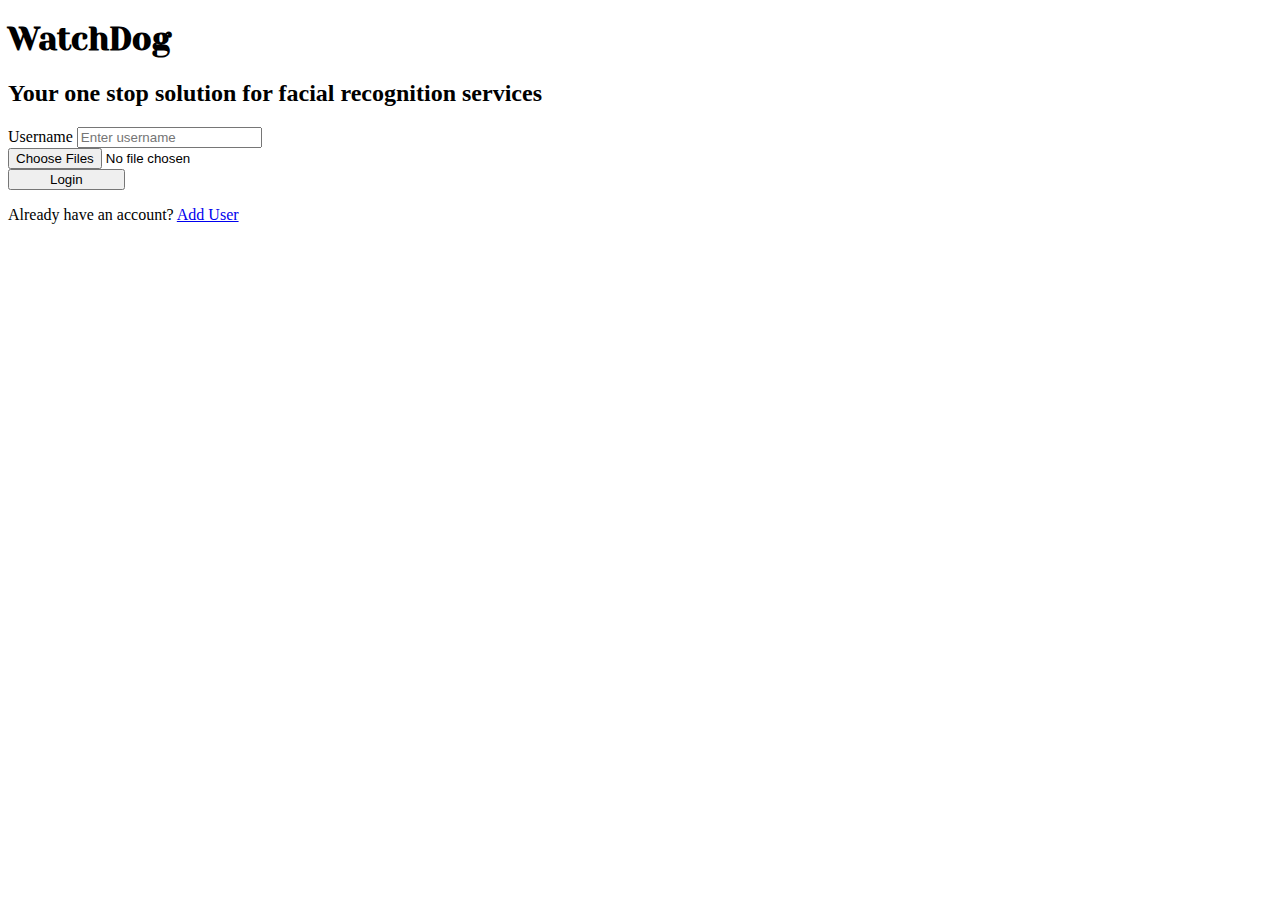
==== templates/add_user.html @ 5499f093 "add user_add webpage" ====
<!DOCTYPE html>
<html lang="en">
<head>
    <link rel="stylesheet" href="../static/landing_page.css">
    <link href="https://cdn.jsdelivr.net/npm/bootstrap@5.2.1/dist/css/bootstrap.min.css" rel="stylesheet" integrity="sha384-iYQeCzEYFbKjA/T2uDLTpkwGzCiq6soy8tYaI1GyVh/UjpbCx/TYkiZhlZB6+fzT" crossorigin="anonymous">
    <meta charset="UTF-8">
    <meta http-equiv="X-UA-Compatible" content="IE=edge">
    <meta name="viewport" content="width=device-width, initial-scale=1.0">
    <title>WatchDog</title>
</head>
<section class="vh-100">
    <div class="container-fluid h-custom">
      <div class="row d-flex justify-content-center align-items-center h-100">
        <div class="text-center pt-0 mt-0">
            <h1 class="display-2">WatchDog</h1>
            <h2>Your one stop solution for facial recognition services</h2>
        </div>
        <div class="row d-flex justify-content-start align-items-start h-100 w-50 mt-5">
          <form>
            
            <div class="form-outline mb-5">
                <label class="form-label" for="form3Example3">Username</label>
                <input type="text" id="form3Example3" class="form-control form-control-lg"
                  placeholder="Enter username" required/>
            </div>

            <div class="form-outline mb-5">
                <input type="file" value="Upload Images" multiple required>
            </div>
  
            <div class="text-center text-lg-start mt-4 pt-2">
              <button type="button" class="btn btn-primary btn-lg"
                style="padding-left: 2.5rem; padding-right: 2.5rem;">Login</button>
              <p class="small fw-bold mt-2 pt-1 mb-0">Already have an account? <a href="#!"
                  class="link-danger">Add User</a></p>
            </div>
          </form>
        </div>
      </div>
    </div>
  </section>
</html>
---- static/landing_page.css ----
@import url('https://fonts.googleapis.com/css2?family=Yeseva+One&display=swap');

.divider:after,
.divider:before {
    content: "";
    flex: 1;
    height: 1px;
    background: #eee;
}
.h-custom {
    height: calc(100% - 73px);
}
@media (max-width: 450px) {
    .h-custom {
    height: 100%;
    }
}

h1{
    font-family: 'Yeseva One', cursive;
}

.board1{
    scale: 1.5;
}

.names{
    padding: 0.5rem;
    font-weight: 700;
}
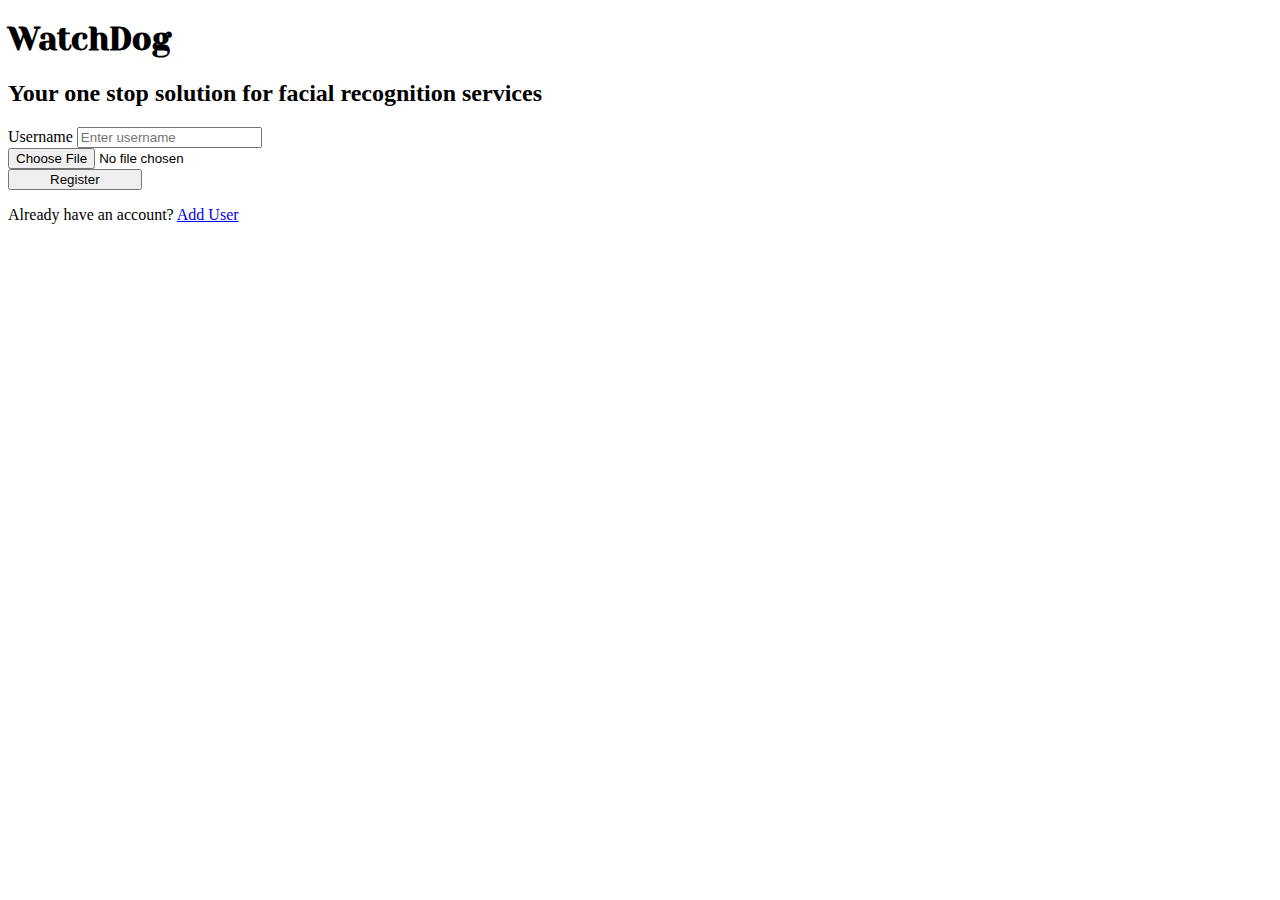
==== commit 0ba6d5c0: "added login page" ====
--- a/templates/add_user.html
+++ b/templates/add_user.html
@@ -16,21 +16,23 @@
             <h2>Your one stop solution for facial recognition services</h2>
         </div>
         <div class="row d-flex justify-content-start align-items-start h-100 w-50 mt-5">
-          <form>
+          <form method="POST"  enctype="multipart/form-data">
             
             <div class="form-outline mb-5">
                 <label class="form-label" for="form3Example3">Username</label>
-                <input type="text" id="form3Example3" class="form-control form-control-lg"
+                <input type="text" id="form3Example3" class="form-control form-control-lg" name="name"
                   placeholder="Enter username" required/>
             </div>
 
             <div class="form-outline mb-5">
-                <input type="file" value="Upload Images" multiple required>
+                <input type="file" name='file' value="Upload Images" required>
             </div>
   
             <div class="text-center text-lg-start mt-4 pt-2">
-              <button type="button" class="btn btn-primary btn-lg"
-                style="padding-left: 2.5rem; padding-right: 2.5rem;">Login</button>
+              <!-- <button type="button" class="btn btn-primary btn-lg"
+                style="padding-left: 2.5rem; padding-right: 2.5rem;">Login</button> -->
+                <input type="submit" value="Register" class="btn btn-primary btn-lg"
+                style="padding-left: 2.5rem; padding-right: 2.5rem;">
               <p class="small fw-bold mt-2 pt-1 mb-0">Already have an account? <a href="#!"
                   class="link-danger">Add User</a></p>
             </div>
